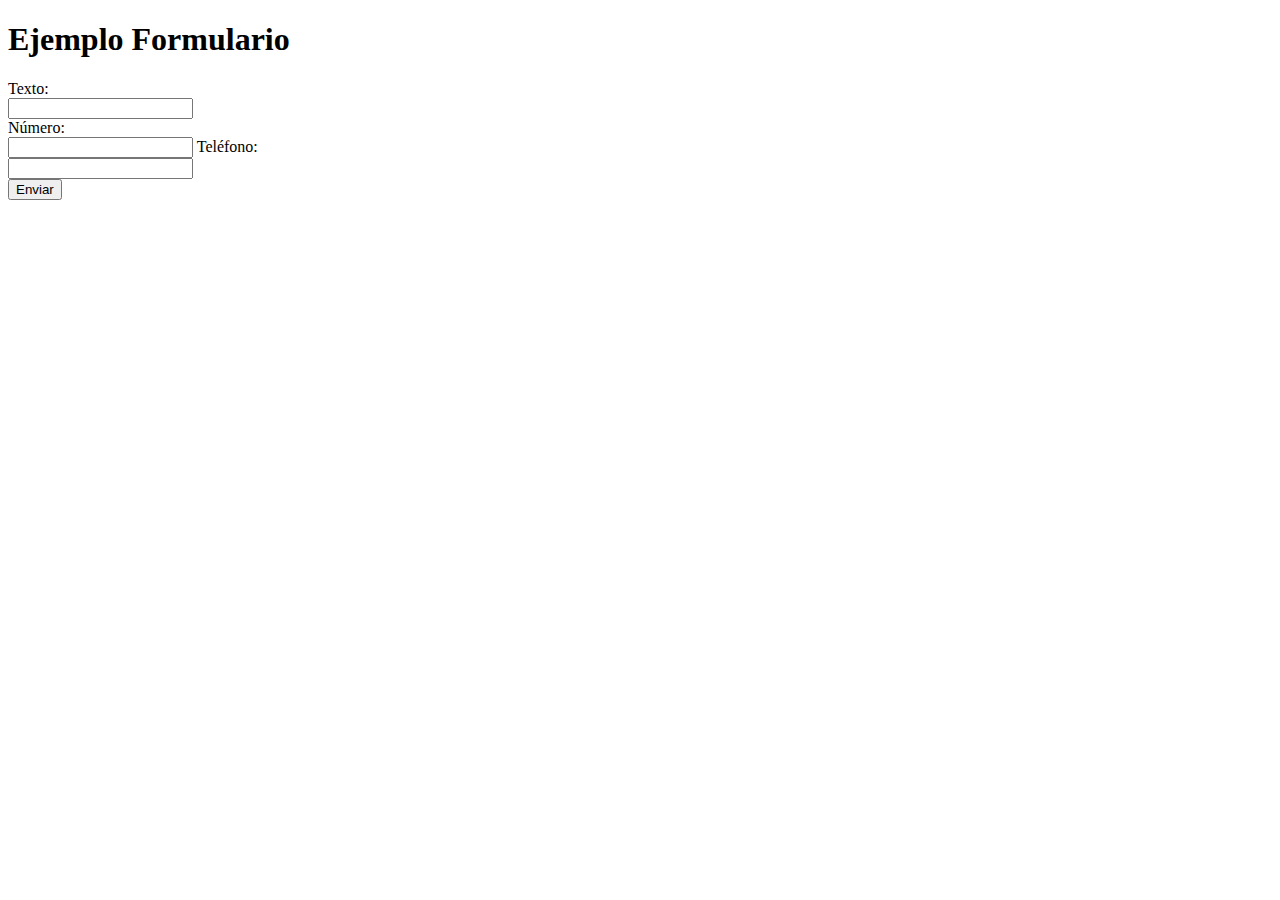
==== UT04-01/form.html @ 06146164 "Actualizado" ====
<!DOCTYPE html>
<html lang="es">
<head>
    <meta charset="UTF-8">
    <meta name="viewport" content="width=device-width, initial-scale=1.0">
    <title>Formulario</title>
</head>
<body>
    <form>
        <h1>Ejemplo Formulario</h1>
        <label for="text">Texto:</label><br>
        <input type="text" name="text" name="text"><br>
        <label for="number">Número:</label><br>
        <input type="number" name="number">
        <label for="telephone">Teléfono:</label><br>
        <input type="tel" name="telephone"><br>
        <input type="submit" value="Enviar">
    </form>
</body>
</html>
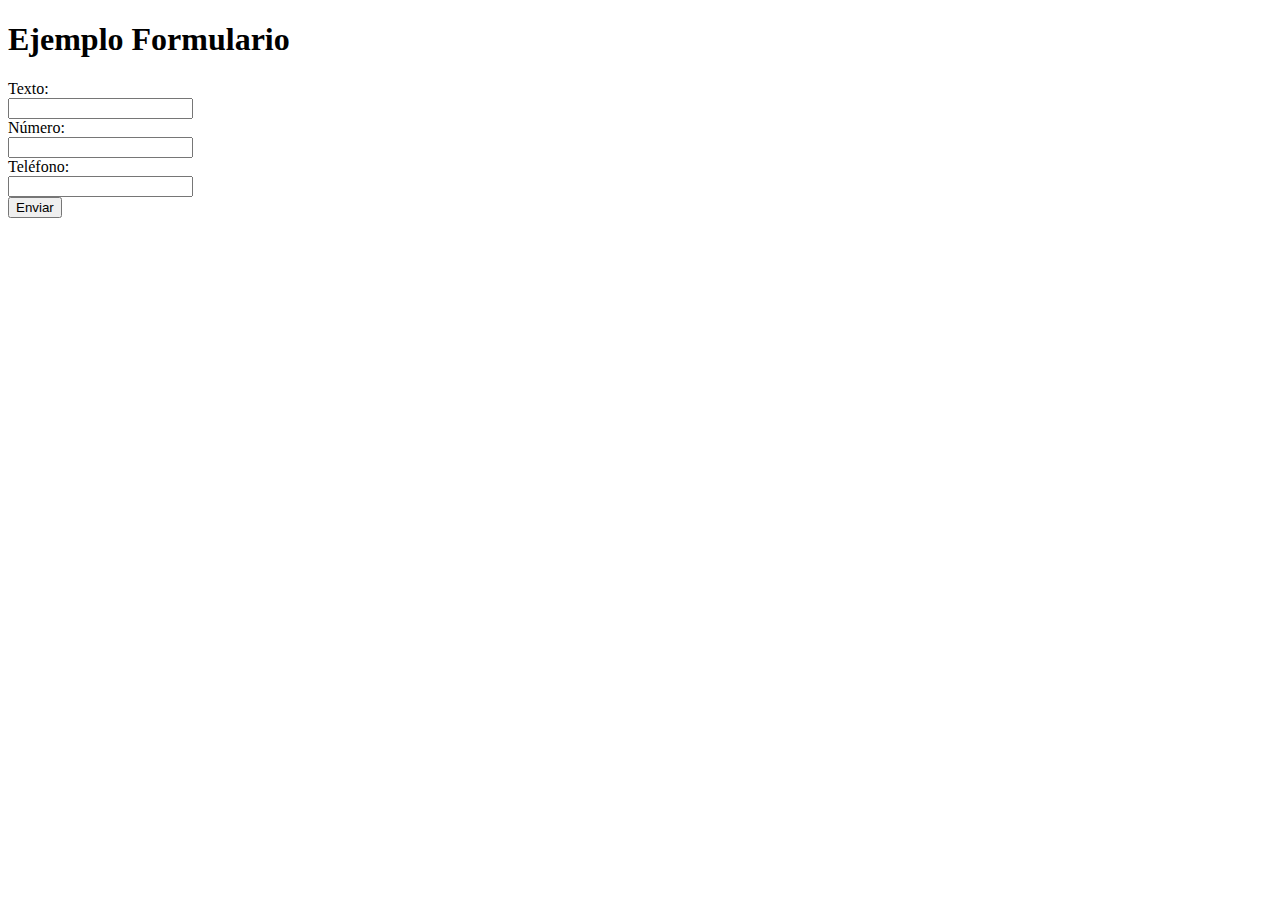
==== commit 0cfe7240: "Update form.html" ====
--- a/UT04-01/form.html
+++ b/UT04-01/form.html
@@ -11,10 +11,10 @@
         <label for="text">Texto:</label><br>
         <input type="text" name="text" name="text"><br>
         <label for="number">Número:</label><br>
-        <input type="number" name="number">
+        <input type="number" name="number"><br>
         <label for="telephone">Teléfono:</label><br>
         <input type="tel" name="telephone"><br>
         <input type="submit" value="Enviar">
     </form>
 </body>
-</html>+</html>
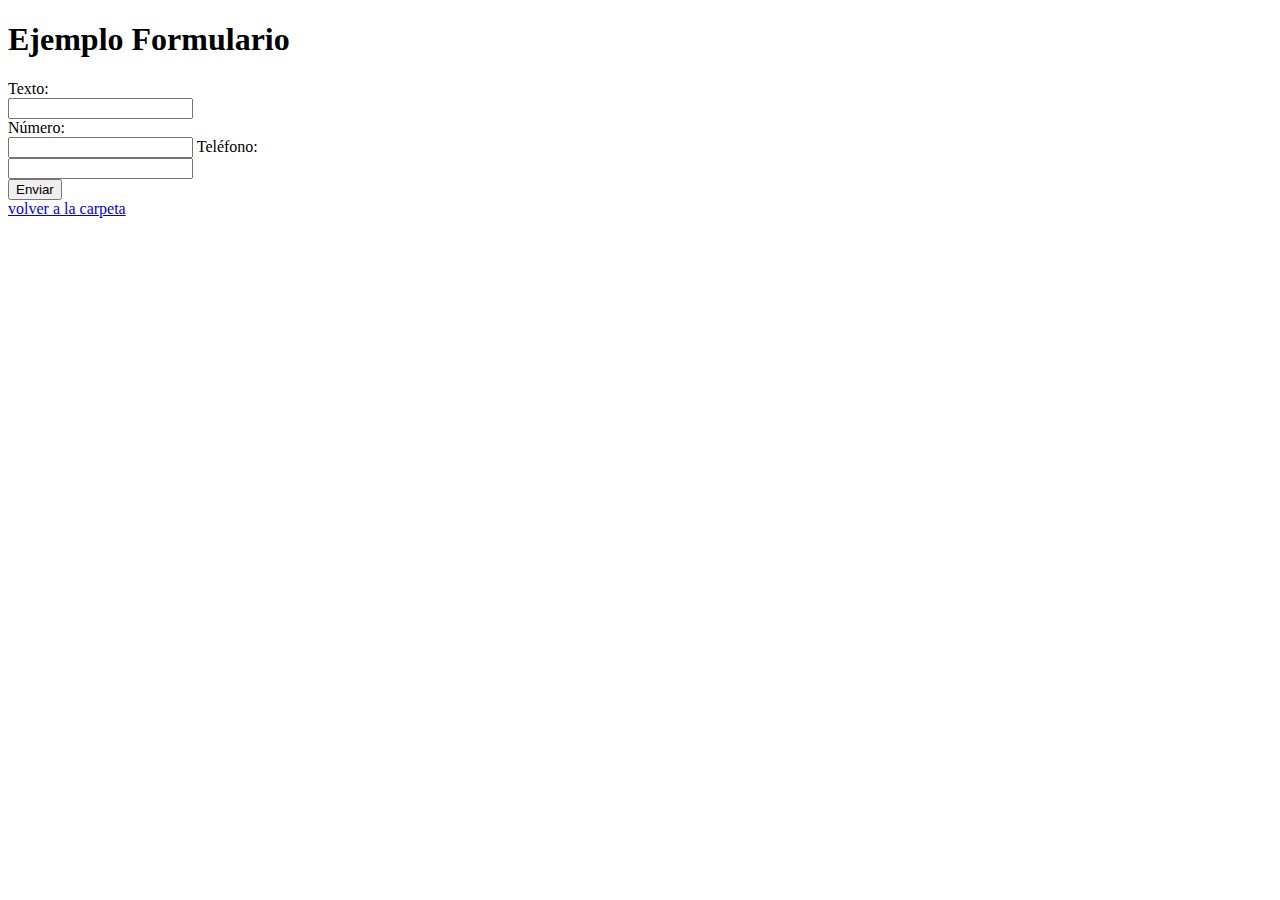
==== commit 10d9c0a8: "Actualizado" ====
--- a/UT04-01/form.html
+++ b/UT04-01/form.html
@@ -11,10 +11,11 @@
         <label for="text">Texto:</label><br>
         <input type="text" name="text" name="text"><br>
         <label for="number">Número:</label><br>
-        <input type="number" name="number"><br>
+        <input type="number" name="number">
         <label for="telephone">Teléfono:</label><br>
         <input type="tel" name="telephone"><br>
         <input type="submit" value="Enviar">
     </form>
+    <a href="..">volver a la carpeta</a>
 </body>
-</html>
+</html>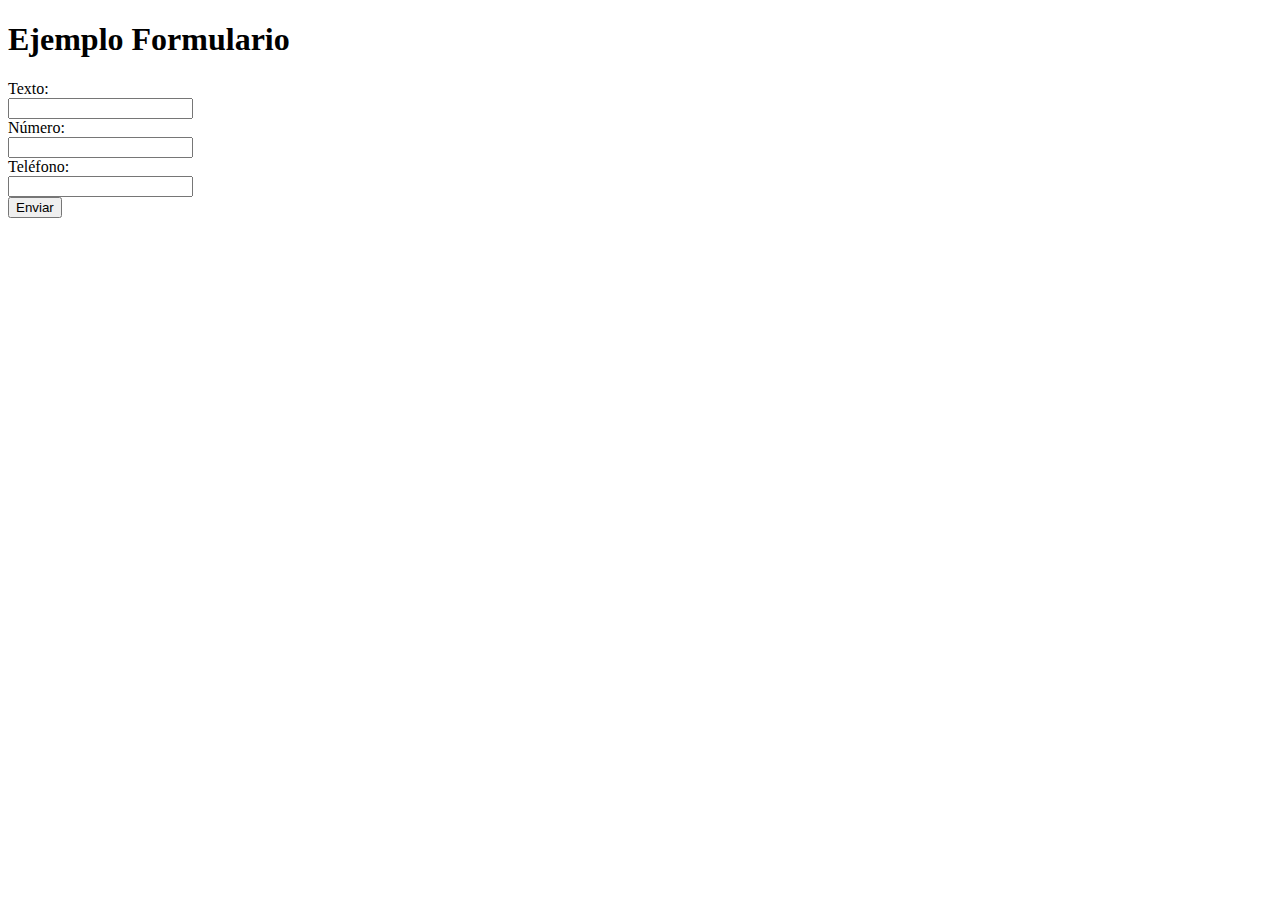
==== commit 402c47e7: "Actualizado" ====
--- a/UT04-01/form.html
+++ b/UT04-01/form.html
@@ -11,11 +11,11 @@
         <label for="text">Texto:</label><br>
         <input type="text" name="text" name="text"><br>
         <label for="number">Número:</label><br>
-        <input type="number" name="number">
+        <input type="number" name="number"><br>
         <label for="telephone">Teléfono:</label><br>
         <input type="tel" name="telephone"><br>
         <input type="submit" value="Enviar">
     </form>
-    <a href="..">volver a la carpeta</a>
+    <a href="..">
 </body>
-</html>+</html>
